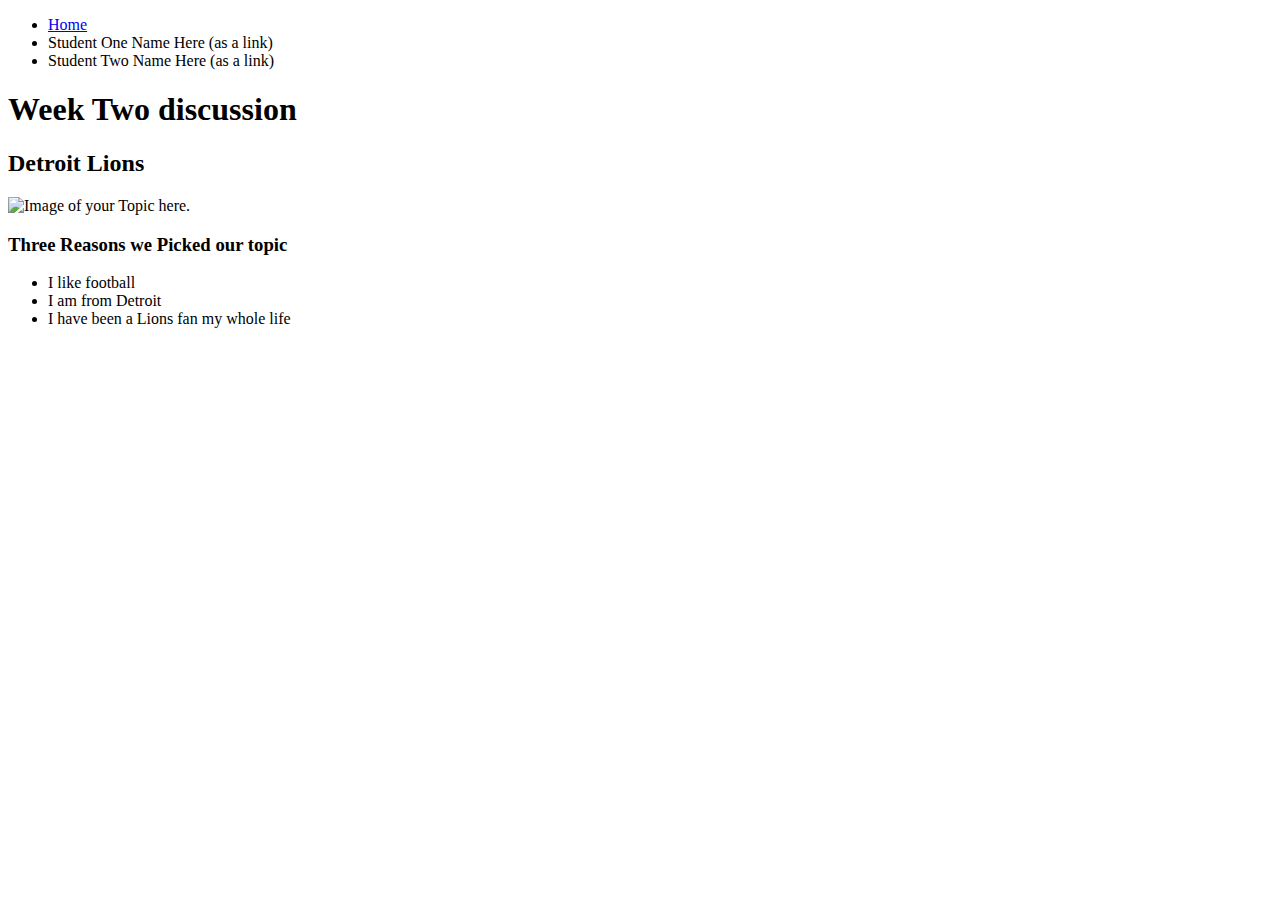
==== index.html @ f33ce011 "Add files via upload" ====
<!DOCTYPE html>
<html lang="en">
<head>
    <meta charset="UTF-8">
    <meta http-equiv="X-UA-Compatible" content="IE=edge">
    <meta name="viewport" content="width=device-width, initial-scale=1.0">
    <!-- <link rel="stylesheet" href="css/html5reset.css"> -->
    <!-- <link rel="stylesheet" href="css/student1.css"> -->
    <!-- <link rel="stylesheet" href="css/student2.css"> -->
    <!-- <link rel="stylesheet" href="css/student3.css"> -->
    <title>Week 2 Discussion</title>
</head>
<body>
    <header>
        <nav>
            <ul>
                <li><a href = "index.html">Home</a></li>
                <li>Student One Name Here (as a link)</li>
                <li>Student Two Name Here (as a link)</li>
            </ul>
        </nav>
        <h1>Week Two discussion</h1>

    </header>
    
    <main>
        <h2> Detroit Lions</h2>
        <img src = "yourPicHere" width="200" alt = "Image of your Topic here.">

        <h3>Three Reasons we Picked our topic</h3>
        <ul>
            <li>I like football</li>
            <li>I am from Detroit</li>
            <li>I have been a Lions fan my whole life</li>
        </ul>
    </main>
    
</body>
</html>
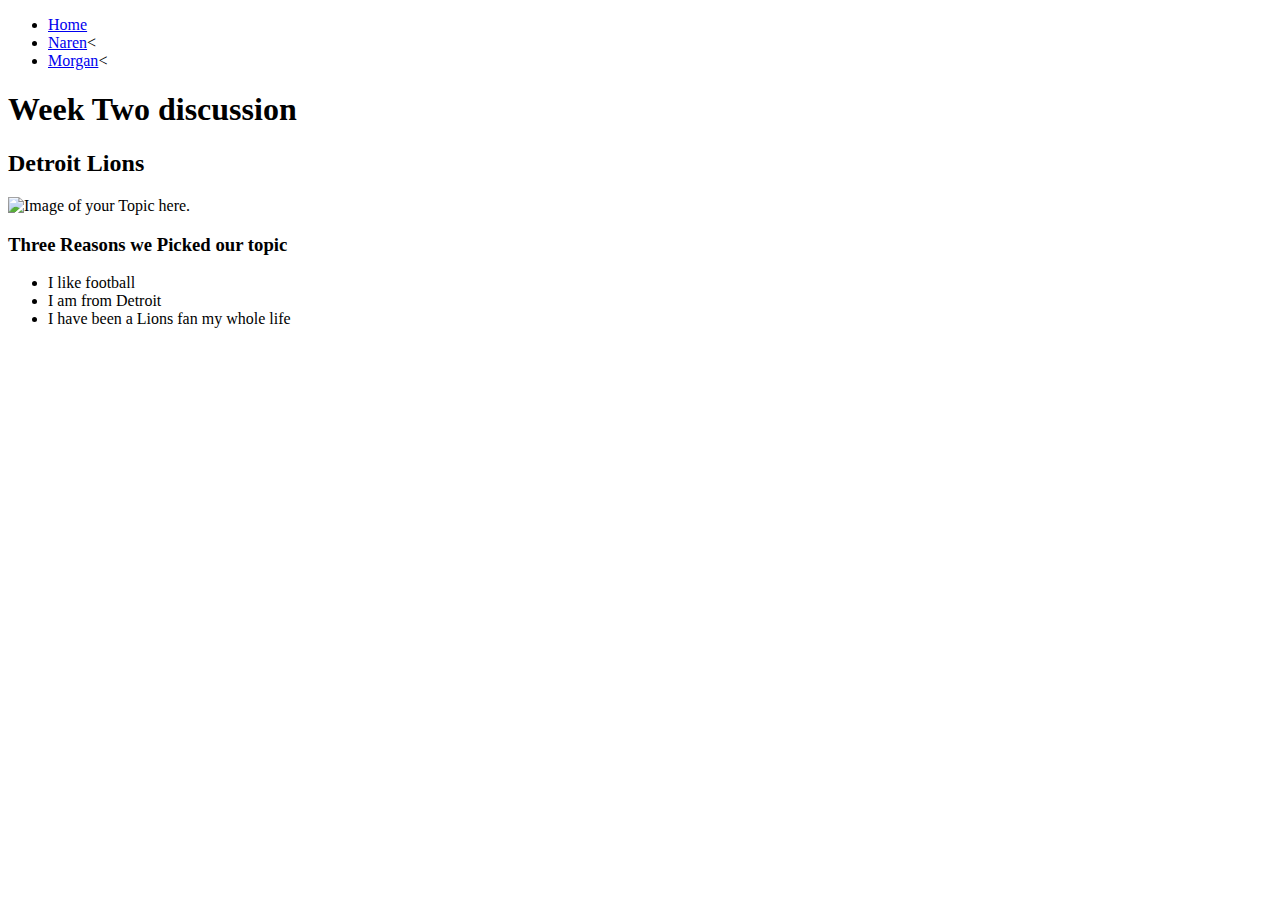
==== commit 94c8d983: "Add files via upload" ====
--- a/index.html
+++ b/index.html
@@ -15,8 +15,8 @@
         <nav>
             <ul>
                 <li><a href = "index.html">Home</a></li>
-                <li>Student One Name Here (as a link)</li>
-                <li>Student Two Name Here (as a link)</li>
+                <li><a href="Naren.html">Naren</a><</li>
+                <li><a href="Morgan.html">Morgan</a><</li>
             </ul>
         </nav>
         <h1>Week Two discussion</h1>
